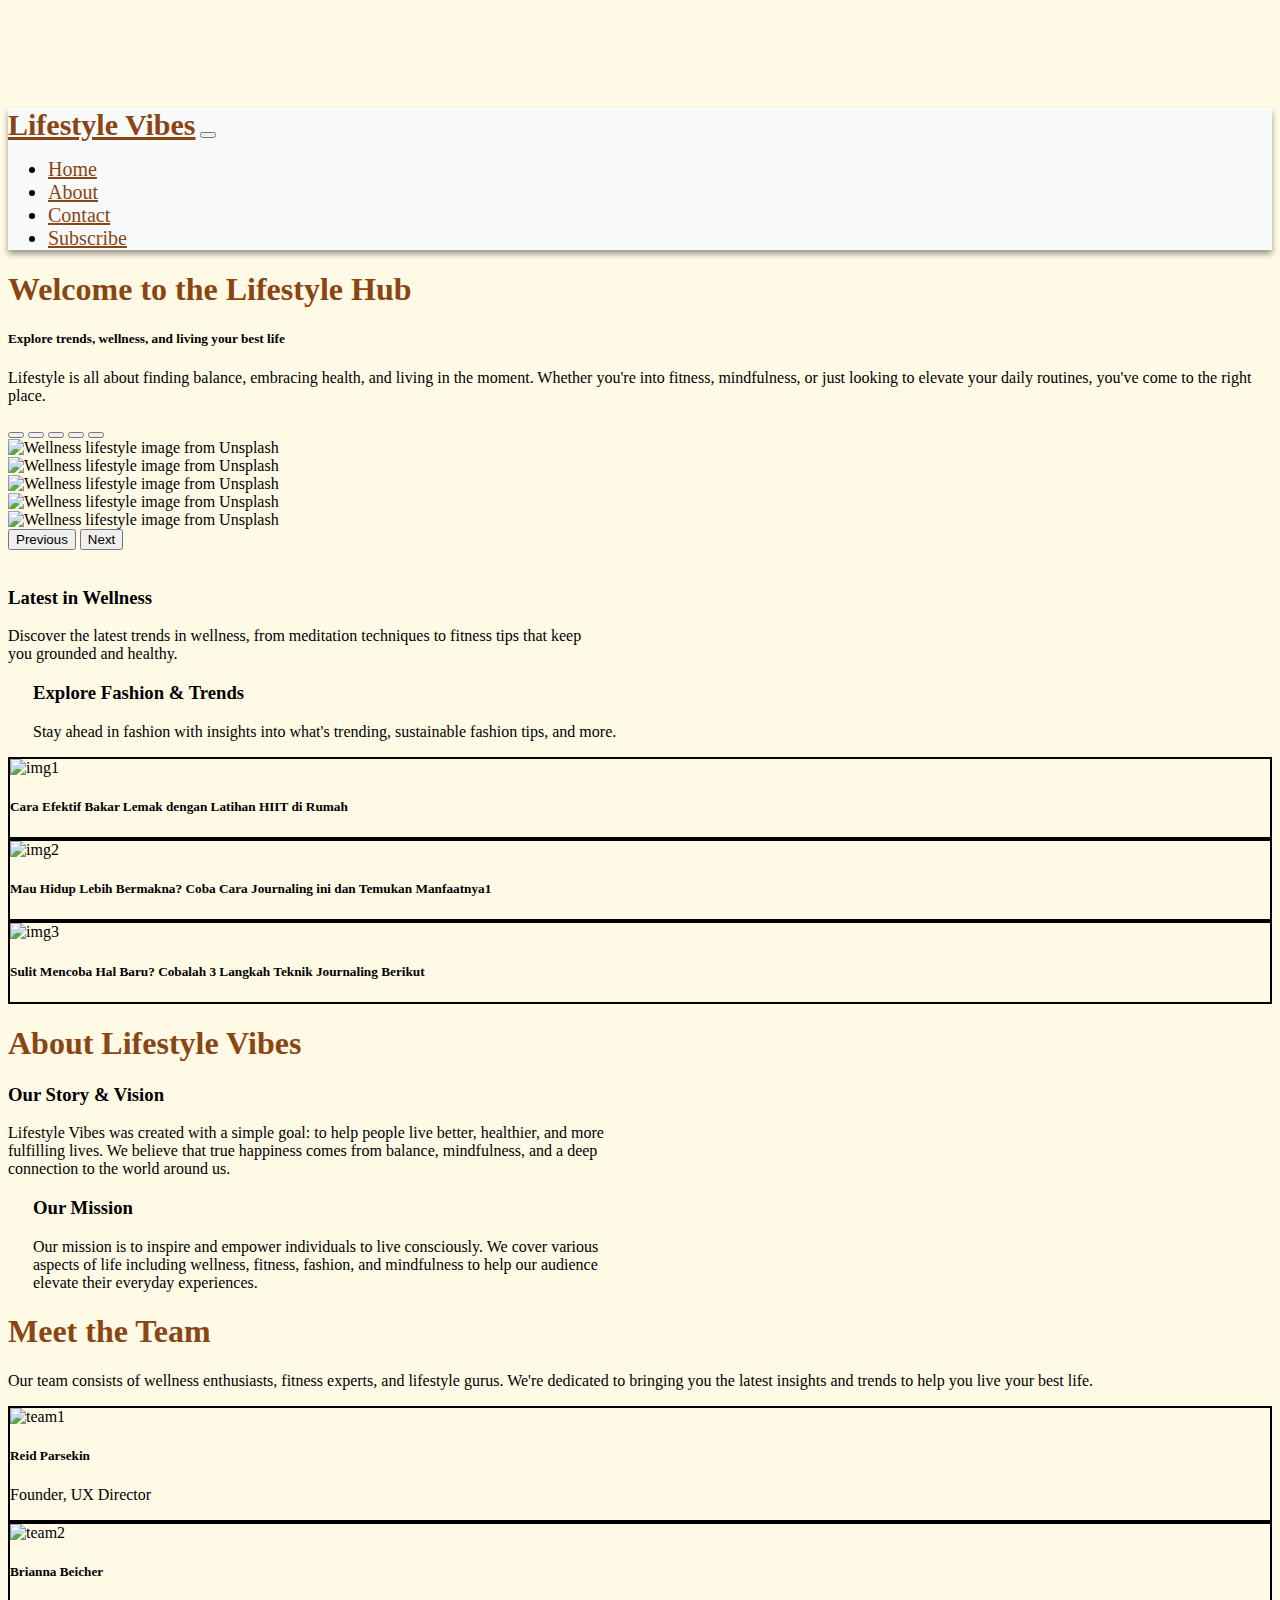
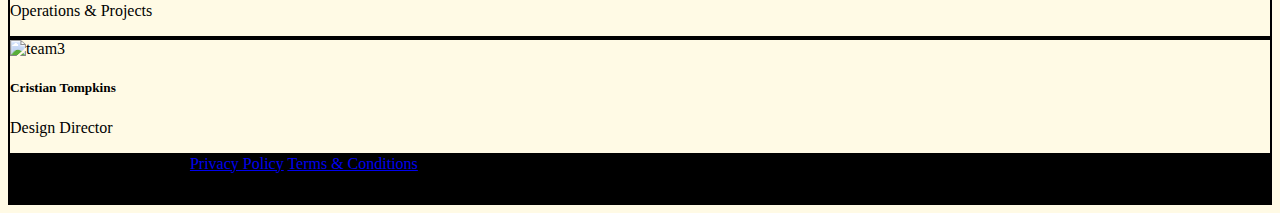
==== index.html @ cc9b8570 "rename" ====
<!DOCTYPE html>
<html lang="en">
<head>
    <meta charset="UTF-8">
    <meta name="viewport" content="width=device-width, initial-scale=1.0">
    <link href="https://cdn.jsdelivr.net/npm/bootstrap@5.0.2/dist/css/bootstrap.min.css" rel="stylesheet"
        integrity="sha384-EVSTQN3/azprG1Anm3QDgpJLIm9Nao0Yz1ztcQTwFspd3yD65VohhpuuCOmLASjC" crossorigin="anonymous">
    <link rel="stylesheet" href="style.css">
    <title>Lifestyle Theme</title>
</head>
<body>
    <nav class="navbar navbar-expand-lg navbar-light fixed-top">
        <div class="container-fluid">
            <a class="navbar-brand" style="color: #8b4513" href="#">Lifestyle Vibes</a>
            <button class="navbar-toggler" type="button" data-bs-toggle="collapse" data-bs-target="#navbarTogglerDemo02"
                aria-controls="navbarTogglerDemo02" aria-expanded="false" aria-label="Toggle navigation">
                <span class="navbar-toggler-icon"></span>
            </button>
                <form class="d-flex">
                    <div class="collapse navbar-collapse" id="navbarTogglerDemo02">
                        <ul class="navbar-nav me-auto mb-2 mb-lg-0">
                            <li class="nav-item">
                                <a class="nav-link active" style="color: #8b4513" aria-current="page" href="#homesection">Home</a>
                            </li>
                            <li class="nav-item">
                                <a class="nav-link active" style="color: #8b4513" aria-current="page" href="#aboutsection">About</a>
                            </li>
                            <li class="nav-item">
                                <a class="nav-link active" style="color: #8b4513" aria-current="page" href="contact.html">Contact</a>
                            </li>
                            <li class="nav-item">
                                <a class="nav-link active" style="color: #8b4513" aria-current="page" href="subscribe.html">Subscribe</a>
                            </li>
                        </ul>
                </form>
            </div>
        </div>
    </nav>

    <section id="homesection">
        <div class="container pt-5 ps-5">
            <div class="grid">
                <section>
                    <h1>Welcome to the Lifestyle Hub</h1>
                        <h5>Explore trends, wellness, and living your best life</h3>
                            <p>
                                Lifestyle is all about finding balance, embracing health, and living
                                in the moment. Whether you're into fitness, mindfulness, or just
                                looking to elevate your daily routines, you've come to the right
                                place.
                            </p>
        
                            <div id="lifestyleimages" class="carousel slide" data-bs-ride="carousel" data-bs-interval="3000">
                                <div class="carousel-indicators">
                                    <button type="button" data-bs-target="#lifestyleimages" data-bs-slide-to="0" class="active"
                                        aria-current="true" aria-label="Slide 1"></button>
                                    <button type="button" data-bs-target="#lifestyleimages" data-bs-slide-to="1"
                                        aria-label="Slide 2"></button>
                                    <button type="button" data-bs-target="#lifestyleimages" data-bs-slide-to="2"
                                        aria-label="Slide 3"></button>
                                    <button type="button" data-bs-target="#lifestyleimages" data-bs-slide-to="3"
                                        aria-label="Slide 4"></button>
                                    <button type="button" data-bs-target="#lifestyleimages" data-bs-slide-to="4"
                                        aria-label="Slide 5"></button>
                                </div>
                                <div class="carousel-inner">
                                    <div class="carousel-item active">
                                        <img src="https://images.unsplash.com/photo-1729710877242-6305c22c18b8?q=80&w=2070&auto=format&fit=crop&ixlib=rb-4.0.3&ixid=M3wxMjA3fDB8MHxwaG90by1wYWdlfHx8fGVufDB8fHx8fA%3D%3D"
                                            class="d-block w-100" alt="Wellness lifestyle image from Unsplash">
                                    </div>
                                    <div class="carousel-item">
                                        <img src="https://images.unsplash.com/photo-1573496267765-9254e55d9384?q=80&w=2069&auto=format&fit=crop&ixlib=rb-4.0.3&ixid=M3wxMjA3fDB8MHxwaG90by1wYWdlfHx8fGVufDB8fHx8fA%3D%3D"
                                            class="d-block w-100" alt="Wellness lifestyle image from Unsplash">
                                    </div>
                                    <div class="carousel-item">
                                        <img src="https://images.unsplash.com/photo-1573495612077-a689b084faab?q=80&w=2069&auto=format&fit=crop&ixlib=rb-4.0.3&ixid=M3wxMjA3fDB8MHxwaG90by1wYWdlfHx8fGVufDB8fHx8fA%3D%3D"
                                            class="d-block w-100" alt="Wellness lifestyle image from Unsplash">
                                    </div>
                                    <div class="carousel-item">
                                        <img src="https://images.unsplash.com/photo-1505330622279-bf7d7fc918f4?q=80&w=2070&auto=format&fit=crop&ixlib=rb-4.0.3&ixid=M3wxMjA3fDB8MHxwaG90by1wYWdlfHx8fGVufDB8fHx8fA%3D%3D"
                                            class="d-block w-100" alt="Wellness lifestyle image from Unsplash">
                                    </div>
                                    <div class="carousel-item">
                                        <img src="https://images.unsplash.com/photo-1489769002049-ccd828976a6c?q=80&w=1961&auto=format&fit=crop&ixlib=rb-4.0.3&ixid=M3wxMjA3fDB8MHxwaG90by1wYWdlfHx8fGVufDB8fHx8fA%3D%3D"
                                            class="d-block w-100" alt="Wellness lifestyle image from Unsplash">
                                    </div>
                                </div>
                                <button class="carousel-control-prev" type="button" data-bs-target="#lifestyleimages"
                                    data-bs-slide="prev">
                                    <span class="carousel-control-prev-icon" aria-hidden="true"></span>
                                    <span class="visually-hidden">Previous</span>
                                </button>
                                <button class="carousel-control-next" type="button" data-bs-target="#lifestyleimages"
                                    data-bs-slide="next">
                                    <span class="carousel-control-next-icon" aria-hidden="true"></span>
                                    <span class="visually-hidden">Next</span>
                                </button>
                            </div>
                            <br>
                            
                            <div class="row g-3 pt-5">
                                <div class="col-md-6 hover-shadow transition-all p-3 border border-warning" style="max-width: 600px; margin-right :25px;">
                                    <h3 class="text-center">Latest in Wellness</h3>
                                    <p>
                                        Discover the latest trends in wellness, from meditation techniques
                                        to fitness tips that keep you grounded and healthy.
                                    </p>
                                </div>
                                <div class="col-md-6 hover-shadow transition-all p-3 border border-warning" style="max-width: 600px; margin-left :25px ;">
                                    <h3 class="text-center">Explore Fashion & Trends</h3>
                                    <p>
                                        Stay ahead in fashion with insights into what's trending,
                                        sustainable fashion tips, and more.
                                    </p>
                                </div>
                            </div>                            
                </section>
            </div>
    </section>

    <div class="container my-5">
        <div class="row g-4">
            <div class="col-lg-4 col-md-6 hover-shadow transition-all">
                <div class="team-card card h-100 text-center border border-warning">
                    <img src="https://plus.unsplash.com/premium_photo-1669446008800-9a124b0fd3a2?q=80&w=1887&auto=format&fit=crop&ixlib=rb-4.0.3&ixid=M3wxMjA3fDB8MHxwaG90by1wYWdlfHx8fGVufDB8fHx8fA%3D%3D" alt="img1">
                    <h5 class="p-3">Cara Efektif Bakar Lemak dengan Latihan HIIT di Rumah</h5>
                </div>
            </div>
            <div class="col-lg-4 col-md-6 hover-shadow transition-all">
                <div class="team-card card h-100 text-center border border-warning">
                    <img src="https://plus.unsplash.com/premium_photo-1678567671234-388cf4fa0224?q=80&w=1887&auto=format&fit=crop&ixlib=rb-4.0.3&ixid=M3wxMjA3fDB8MHxwaG90by1wYWdlfHx8fGVufDB8fHx8fA%3D%3D"
                        alt="img2">
                    <h5 class="p-3">Mau Hidup Lebih Bermakna? Coba Cara Journaling ini dan Temukan Manfaatnya1</h5>
                </div>
            </div>
            <div class="col-lg-4 col-md-6 hover-shadow transition-all">
                <div class="team-card card h-100 text-center border border-warning">
                    <img src="https://images.unsplash.com/photo-1525299374597-911581e1bdef?q=80&w=1887&auto=format&fit=crop&ixlib=rb-4.0.3&ixid=M3wxMjA3fDB8MHxwaG90by1wYWdlfHx8fGVufDB8fHx8fA%3D%3D" alt="img3">
                    <h5 class="p-3">Sulit Mencoba Hal Baru? Cobalah 3 Langkah Teknik Journaling Berikut</h5>
                </div>
            </div>
        </div>
    </div>
    
    <section id="aboutsection">
        <div class="container pt-5 ps-5">
            <div class="grid">
                <section>
                    <h1 class="text-center">About Lifestyle Vibes</h1>
                        <div class="row g-3 pt-3">
                            <div class="col-md-6 hover-shadow transition-all p-3 border border-warning" style="max-width: 600px; margin-right :25px ;">
                                <h3 class="text-center">Our Story & Vision</h3>
                                <p>
                                    Lifestyle Vibes was created with a simple goal: to help people live
                                    better, healthier, and more fulfilling lives. We believe that true
                                    happiness comes from balance, mindfulness, and a deep connection to
                                    the world around us.
                                </p>
                            </div>
                            <div class="col-md-6 hover-shadow transition-all p-3 border border-warning" style="max-width: 600px; margin-left :25px ;">
                                <h3 class="text-center">Our Mission</h3>
                                <p>
                                    Our mission is to inspire and empower individuals to live
                                    consciously. We cover various aspects of life including wellness,
                                    fitness, fashion, and mindfulness to help our audience elevate their
                                    everyday experiences.
                                </p>
                            </div>
                        </div>
                </section>
            </div>
    </section>

    <div class="container my-5">
        <div class="text-center">
            <h1 >Meet the Team</h1>
            <p class="fs-5">
                Our team consists of wellness enthusiasts, fitness experts, and
                lifestyle gurus. We're dedicated to bringing you the latest insights
                and trends to help you live your best life.
            </p>
        </div>
        
        <div class="row g-4">
            <div class="col-lg-4 col-md-6 hover-shadow transition-all">
                <div class="team-card card h-100 text-center border border-warning">
                    <img src="https://c.pxhere.com/photos/cc/14/man_person_guy_male_hoodie-1410020.jpg!d" alt="team1">
                    <h5 class="pt-3">Reid Parsekin  </h5>
                    <p>Founder, UX Director</p>
                </div>
            </div>
            <div class="col-lg-4 col-md-6 hover-shadow transition-all">
                <div class="team-card card h-100 text-center border border-warning">
                    <img src="https://cms-assets.tutsplus.com/cdn-cgi/image/width=850/uploads/users/80/posts/27838/image/3light.jpg" alt="team2">
                    <h5 class="pt-3">Brianna Beicher</h5>
                    <p>Operations & Projects</p>
                </div>
            </div>
            <div class="col-lg-4 col-md-6 hover-shadow transition-all">
                <div class="team-card card h-100 text-center border border-warning">
                    <img src="https://c.pxhere.com/images/23/70/c6f98cbb8d501cce447b95dee986-1437171.jpg!d" alt="team3">
                    <h5 class="pt-3">Cristian Tompkins</h5>
                    <p>Design Director</p>
                </div>
            </div>
        </div>
    </div>

    <div class="card text-center" style="border:none">
        <div class="card-footer text-light pt-2" style="background-color:black; height:50px">
            Copyright &copy 2024 Lifestyle
            <a href="#" class="text-light">Privacy Policy</a>
            <a href="#" class="text-light">Terms & Conditions</a>
        </div>
    </div>

    <script src="https://cdn.jsdelivr.net/npm/bootstrap@5.3.0-alpha1/dist/js/bootstrap.min.js"></script>
    
</body>
</html>
---- style.css ----
body {
    background-color: #fffae5;
    padding-top: 100px;
}

html{
    scroll-padding-top: 60px;
}

.navbar {
    background-color: #f8f9fa;
    box-shadow: 0 4px 6px rgba(0, 0, 0, 0.4);
}

.navbar-brand {
    font-size: 30px;
    font-weight: bold;
}

.nav-item,
.nav-link {
    font-size: 20px;
    transition: color 0.3s ease, background-color 0.3s ease;
}

.nav-item .nav-link:hover {
    color: #ffb100;
    background-color: rgba(255, 177, 0, 0.1);
    border-radius: 5px;
}

h1{
    color: #8b4513;
}

.btn {
    font-size: 20px;
    line-height: 20px;
    color: black;
    background-color: #ff6347;
    border-color: #ffdd32;
    transition: background-color 0.3s ease, color 0.3s ease;
}

.btn:hover {
    background-color: #ffb100;
    color: black;
}

.hover-shadow{
    border-color: #333333;
    border-radius: 10px;
    transition: box-shadow 0.3s ease;
}

.hover-shadow:hover {
    transform: scale(1.02);
    box-shadow: 0 4px 20px rgba(0, 0, 0, 0.5);
}

.transition-all {
    transition: all 0.3s ease;
}

.card {
    border: 2px solid black
}
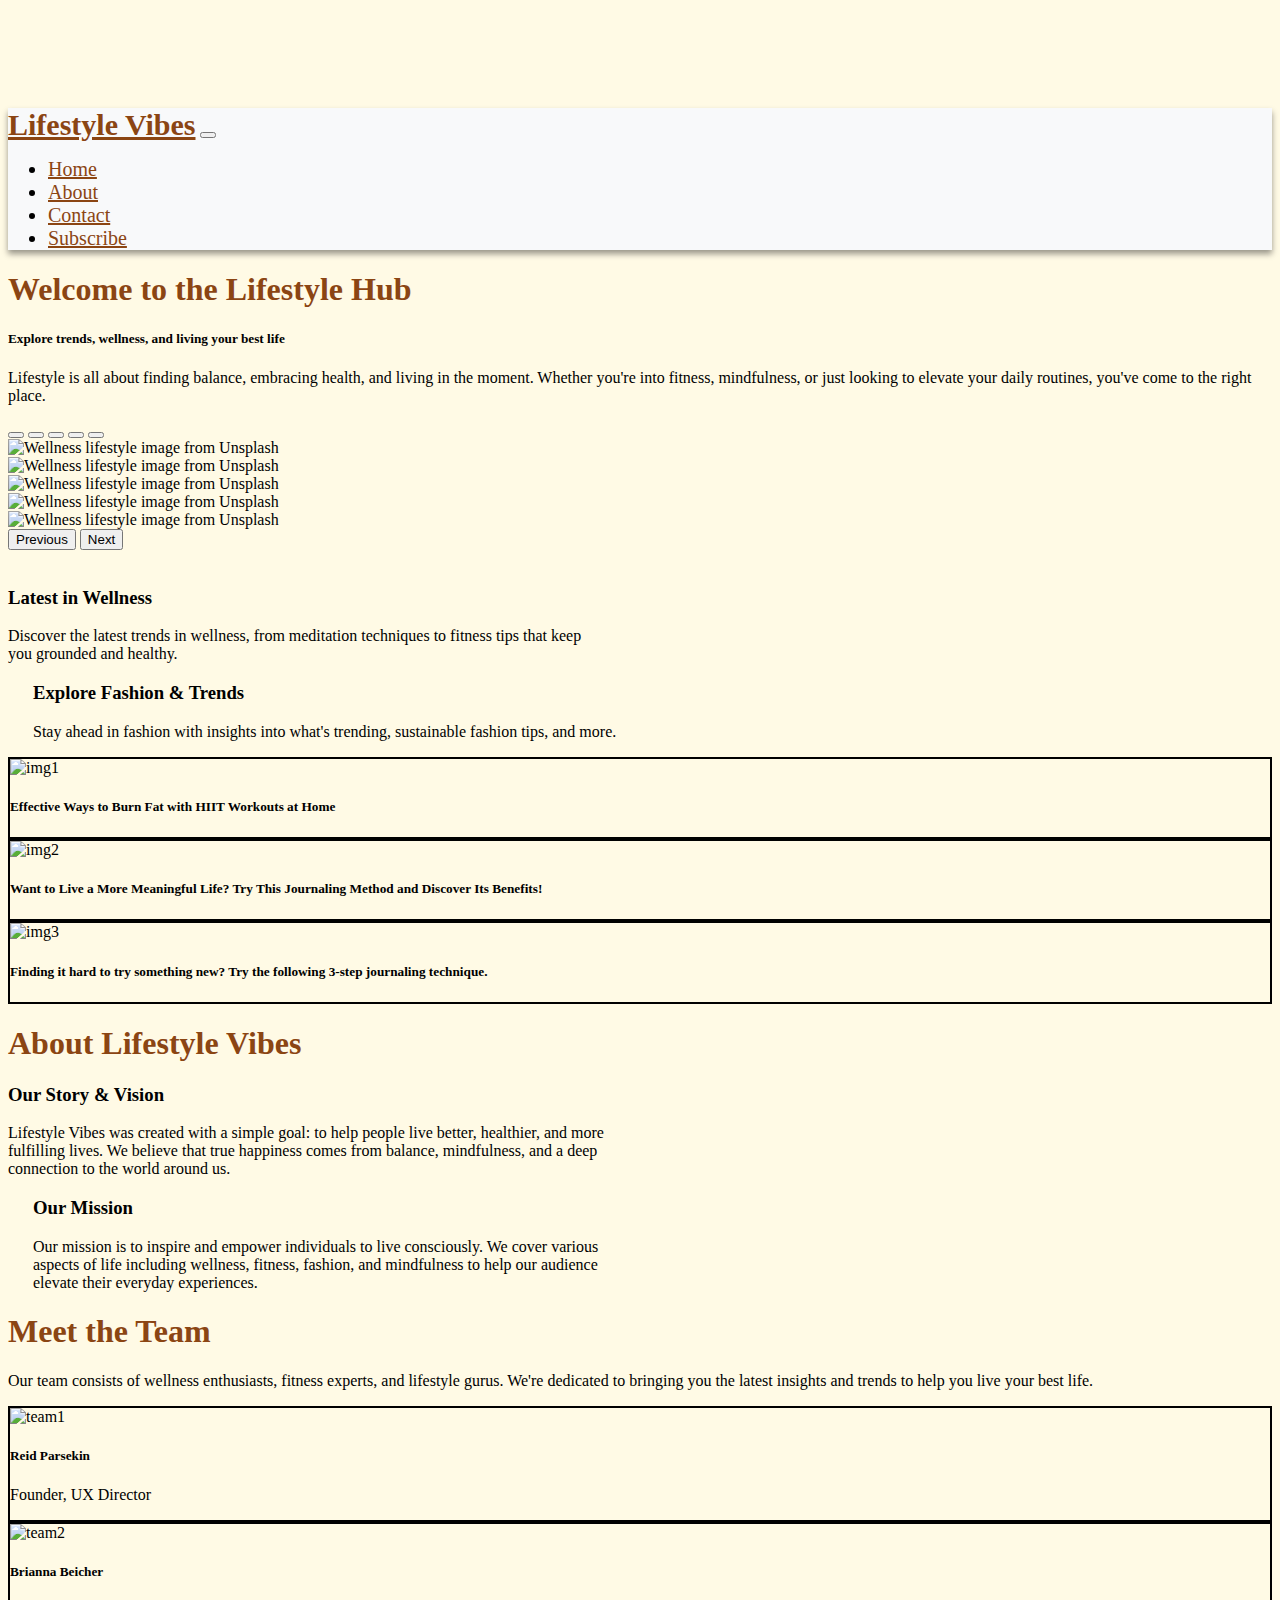
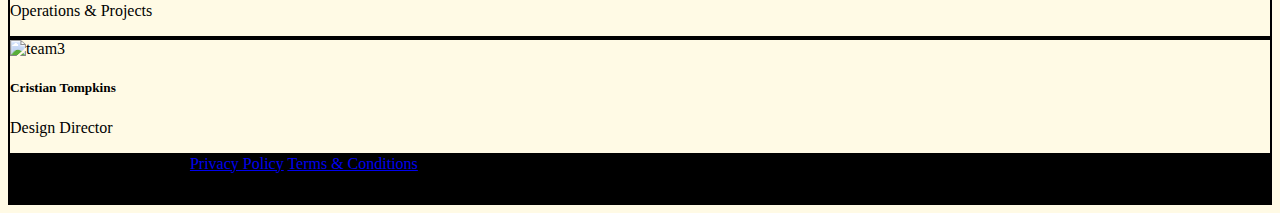
==== commit 51107e96: "second commit" ====
--- a/index.html
+++ b/index.html
@@ -123,20 +123,20 @@
             <div class="col-lg-4 col-md-6 hover-shadow transition-all">
                 <div class="team-card card h-100 text-center border border-warning">
                     <img src="https://plus.unsplash.com/premium_photo-1669446008800-9a124b0fd3a2?q=80&w=1887&auto=format&fit=crop&ixlib=rb-4.0.3&ixid=M3wxMjA3fDB8MHxwaG90by1wYWdlfHx8fGVufDB8fHx8fA%3D%3D" alt="img1">
-                    <h5 class="p-3">Cara Efektif Bakar Lemak dengan Latihan HIIT di Rumah</h5>
+                    <h5 class="p-3">Effective Ways to Burn Fat with HIIT Workouts at Home</h5>
                 </div>
             </div>
             <div class="col-lg-4 col-md-6 hover-shadow transition-all">
                 <div class="team-card card h-100 text-center border border-warning">
                     <img src="https://plus.unsplash.com/premium_photo-1678567671234-388cf4fa0224?q=80&w=1887&auto=format&fit=crop&ixlib=rb-4.0.3&ixid=M3wxMjA3fDB8MHxwaG90by1wYWdlfHx8fGVufDB8fHx8fA%3D%3D"
                         alt="img2">
-                    <h5 class="p-3">Mau Hidup Lebih Bermakna? Coba Cara Journaling ini dan Temukan Manfaatnya1</h5>
+                    <h5 class="p-3">Want to Live a More Meaningful Life? Try This Journaling Method and Discover Its Benefits!</h5>
                 </div>
             </div>
             <div class="col-lg-4 col-md-6 hover-shadow transition-all">
                 <div class="team-card card h-100 text-center border border-warning">
                     <img src="https://images.unsplash.com/photo-1525299374597-911581e1bdef?q=80&w=1887&auto=format&fit=crop&ixlib=rb-4.0.3&ixid=M3wxMjA3fDB8MHxwaG90by1wYWdlfHx8fGVufDB8fHx8fA%3D%3D" alt="img3">
-                    <h5 class="p-3">Sulit Mencoba Hal Baru? Cobalah 3 Langkah Teknik Journaling Berikut</h5>
+                    <h5 class="p-3">Finding it hard to try something new? Try the following 3-step journaling technique.</h5>
                 </div>
             </div>
         </div>
